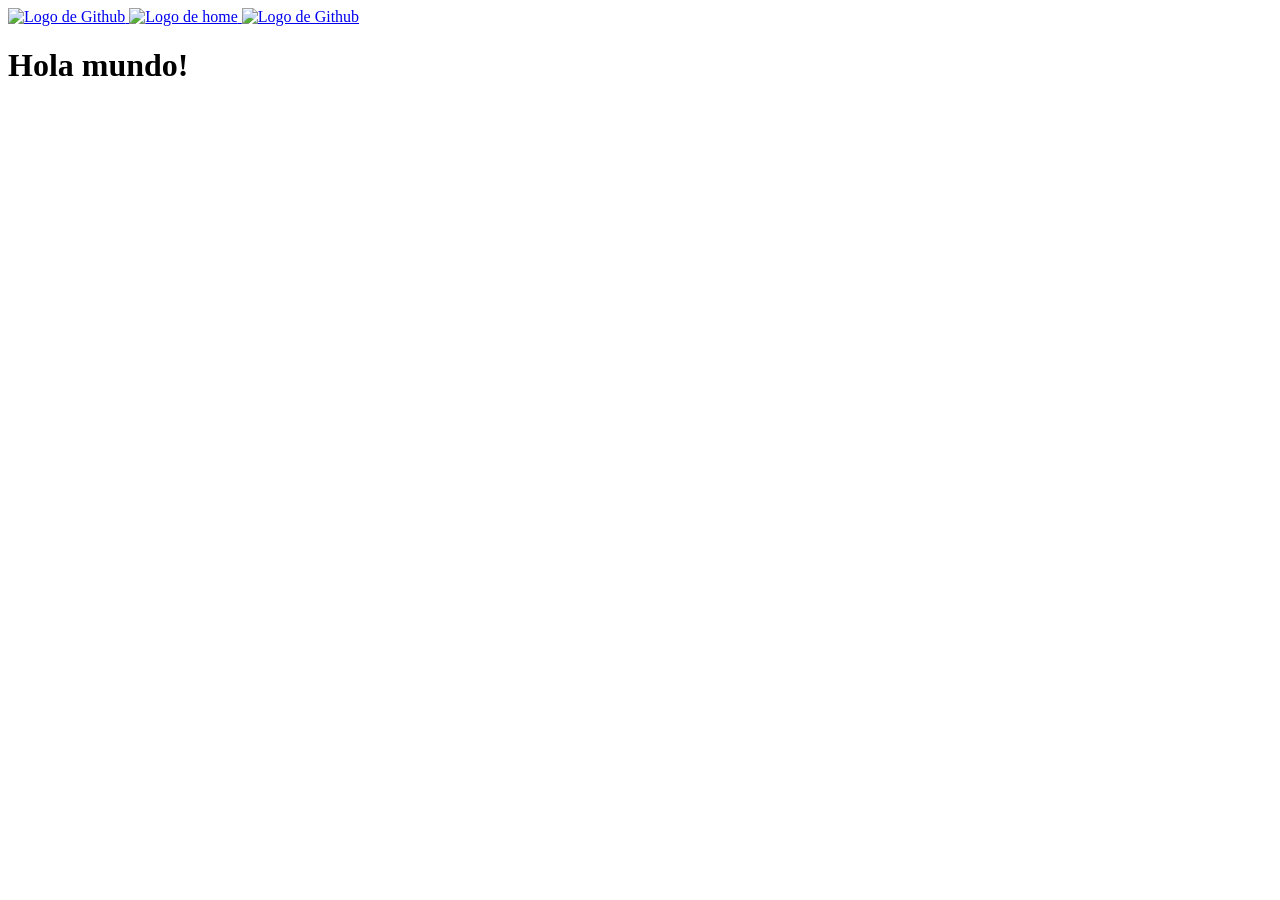
==== nuevo.html @ 0cd778f3 "correciones" ====
<!DOCTYPE html>
<html lang="en">
<head>
    <meta charset="UTF-8">
    <meta name="viewport" content="width=device-width, initial-scale=1.0">
    <title>Otra pagina</title>
</head>

<body>
    <nav>
 <!-- Enlace a github.com, a el proyecto y a index -->

        <a href="https://github.com"> <img width="200" src="https://cdn-icons.png.flaticon.com/256/25/25231.png"
        alt="Logo de Github"> </a>

         <a href="https://isec-31-3-26.vercel.app/"> <img width="200" src="Home.jpg"
        alt="Logo de home"> </a>

         <a href="https://isec-31-3-26.vercel.app/"> <img width="200" src="logoGH.webp"
        alt="Logo de Github"> </a>
    </nav>

    <h1> Hola mundo!</h1>
</body>

</html>
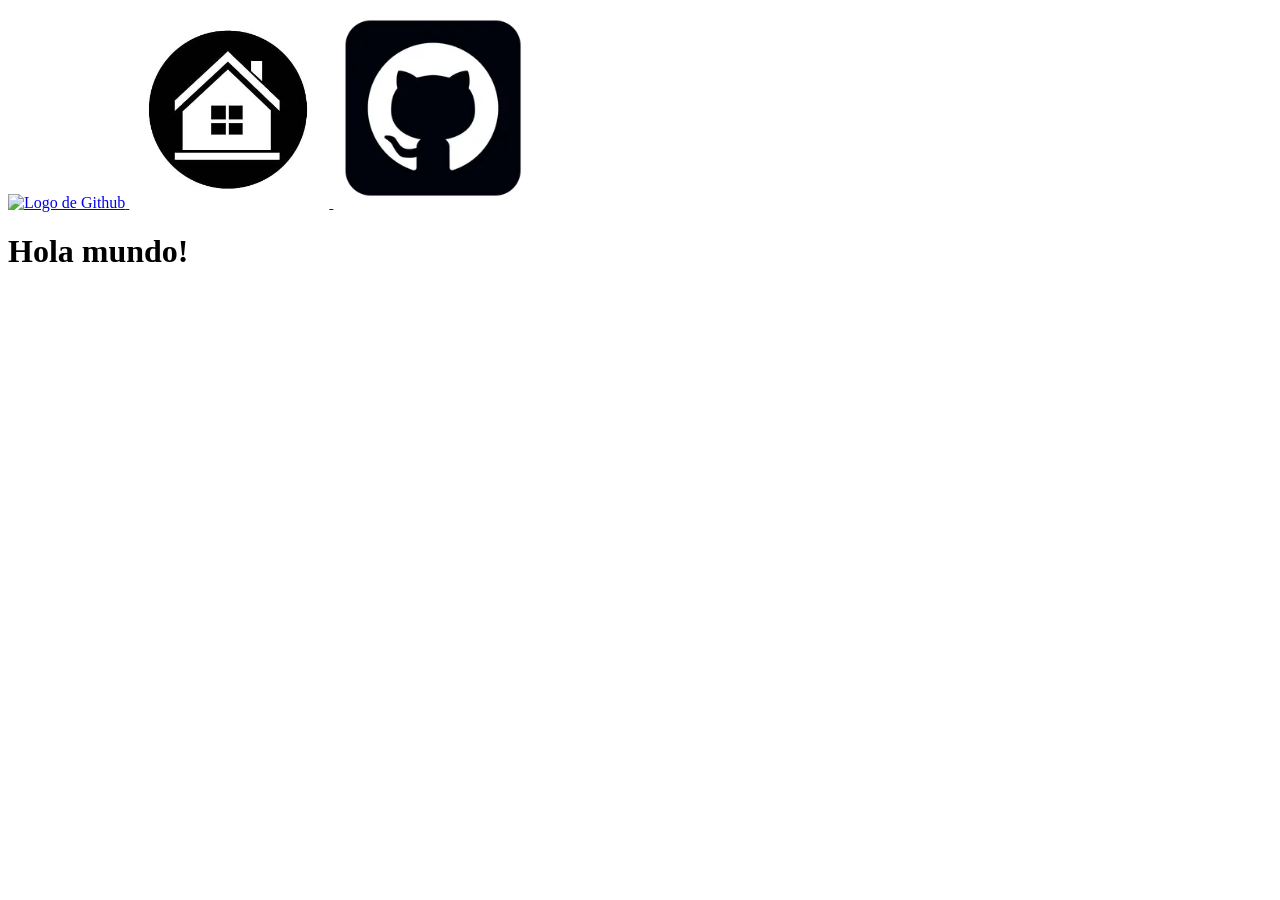
==== commit 94a60e47: "pagina contactos" ====
--- a/nuevo.html
+++ b/nuevo.html
@@ -13,10 +13,10 @@
         <a href="https://github.com"> <img width="200" src="https://cdn-icons.png.flaticon.com/256/25/25231.png"
         alt="Logo de Github"> </a>
 
-         <a href="https://isec-31-3-26.vercel.app/"> <img width="200" src="Home.jpg"
+         <a href="https://isec-31-3-26.vercel.app/"> <img width="200" src="./recursos/img/Home.jpg"
         alt="Logo de home"> </a>
 
-         <a href="https://isec-31-3-26.vercel.app/"> <img width="200" src="logoGH.webp"
+         <a href="https://github.com/ramirounrein1-code/Isec-31-3.git"> <img width="200" src="./recursos/img/logoGH.webp"
         alt="Logo de Github"> </a>
     </nav>
 
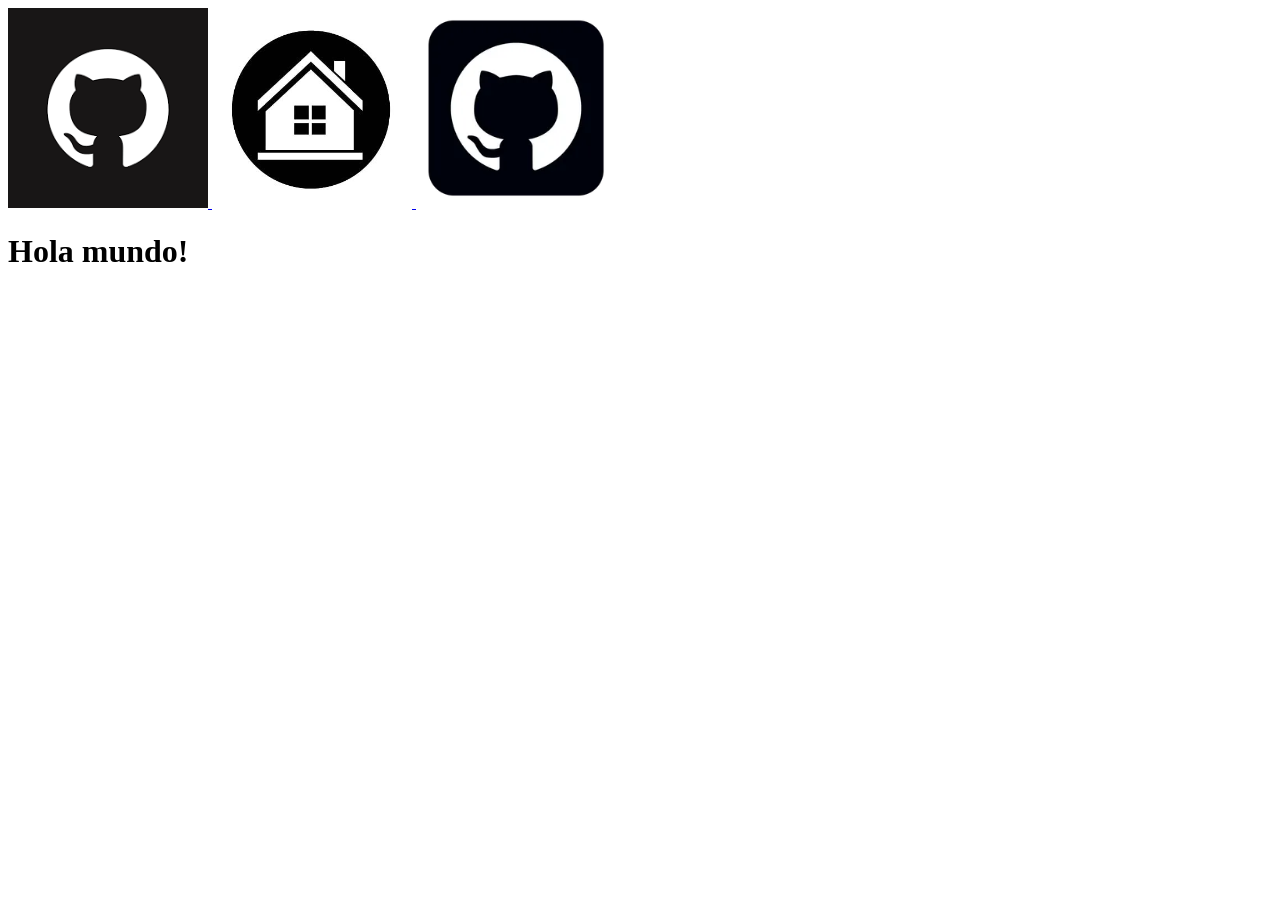
==== commit 227f4ab7: "fix link" ====
--- a/nuevo.html
+++ b/nuevo.html
@@ -10,7 +10,7 @@
     <nav>
  <!-- Enlace a github.com, a el proyecto y a index -->
 
-        <a href="https://github.com"> <img width="200" src="https://cdn-icons.png.flaticon.com/256/25/25231.png"
+        <a href="https://github.com"> <img width="200" src="./recursos/img/logoGH2.png"
         alt="Logo de Github"> </a>
 
          <a href="https://isec-31-3-26.vercel.app/"> <img width="200" src="./recursos/img/Home.jpg"
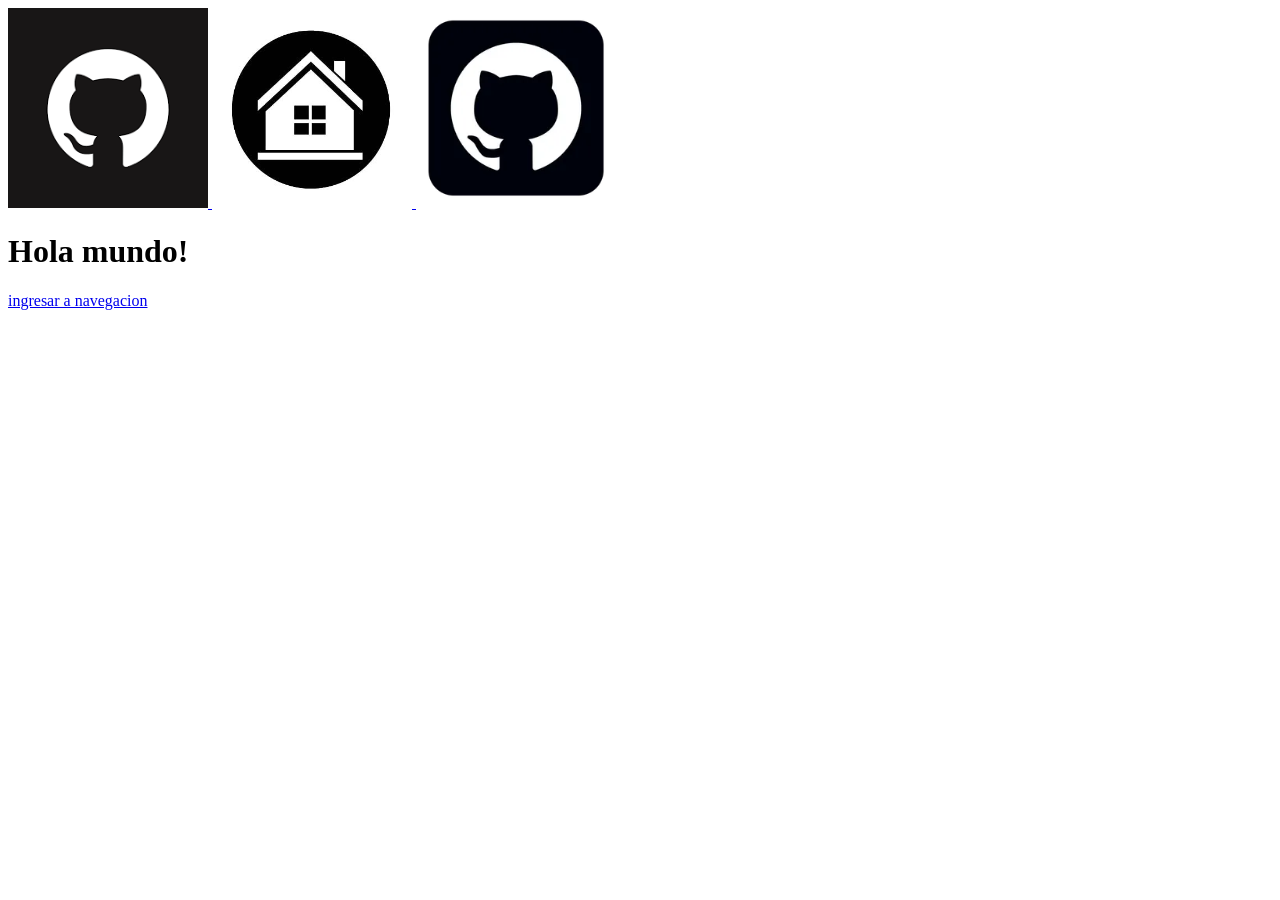
==== commit f251eba8: "link entre htmls" ====
--- a/nuevo.html
+++ b/nuevo.html
@@ -21,6 +21,7 @@
     </nav>
 
     <h1> Hola mundo!</h1>
+         <a href="./contenidos/contacto.html"> ingresar a navegacion</a>
 </body>
 
 </html>
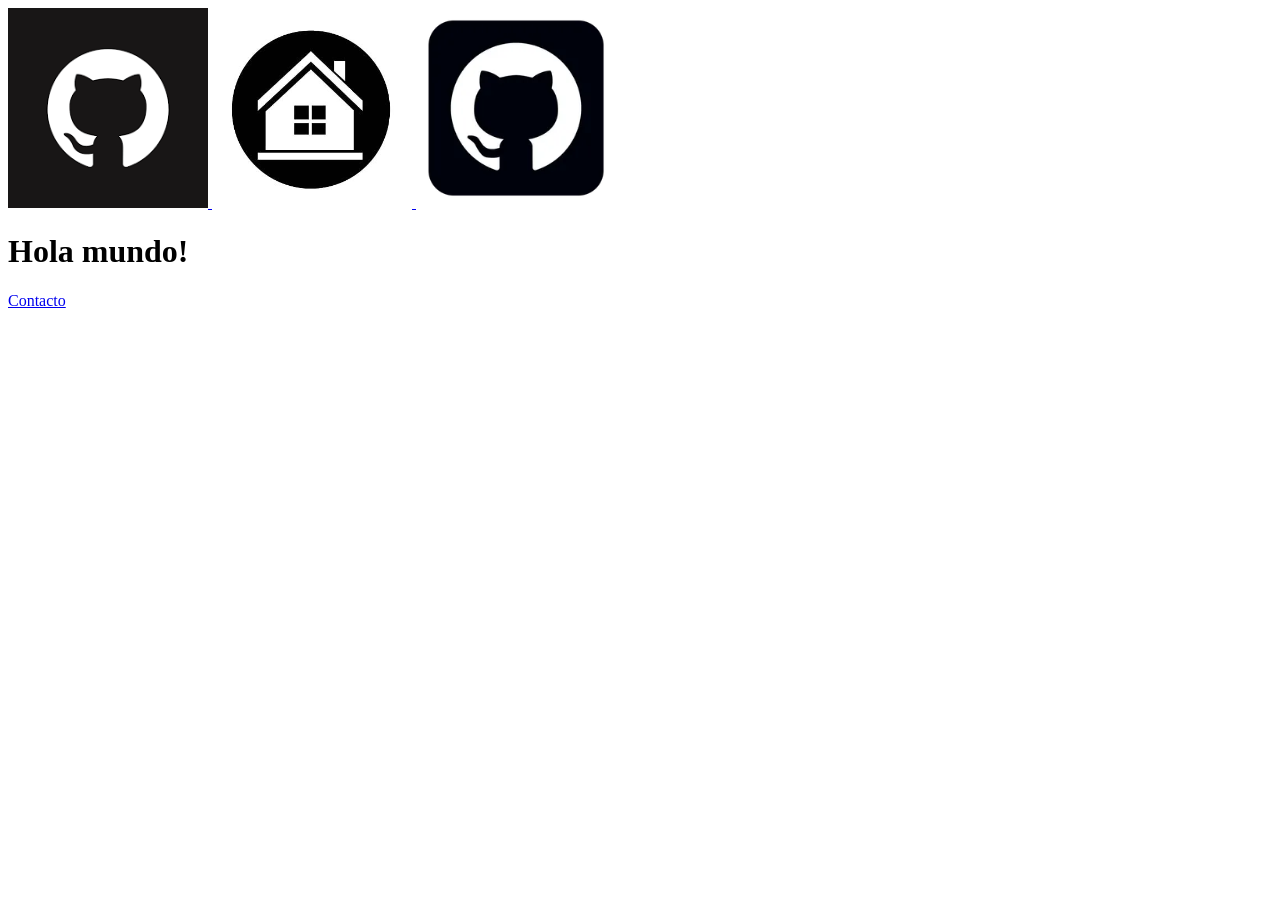
==== commit cb82b038: "correcion de los id" ====
--- a/nuevo.html
+++ b/nuevo.html
@@ -21,7 +21,7 @@
     </nav>
 
     <h1> Hola mundo!</h1>
-         <a href="./contenidos/contacto.html"> ingresar a navegacion</a>
+         <a href="./contenidos/contacto.html"> Contacto</a>
 </body>
 
 </html>
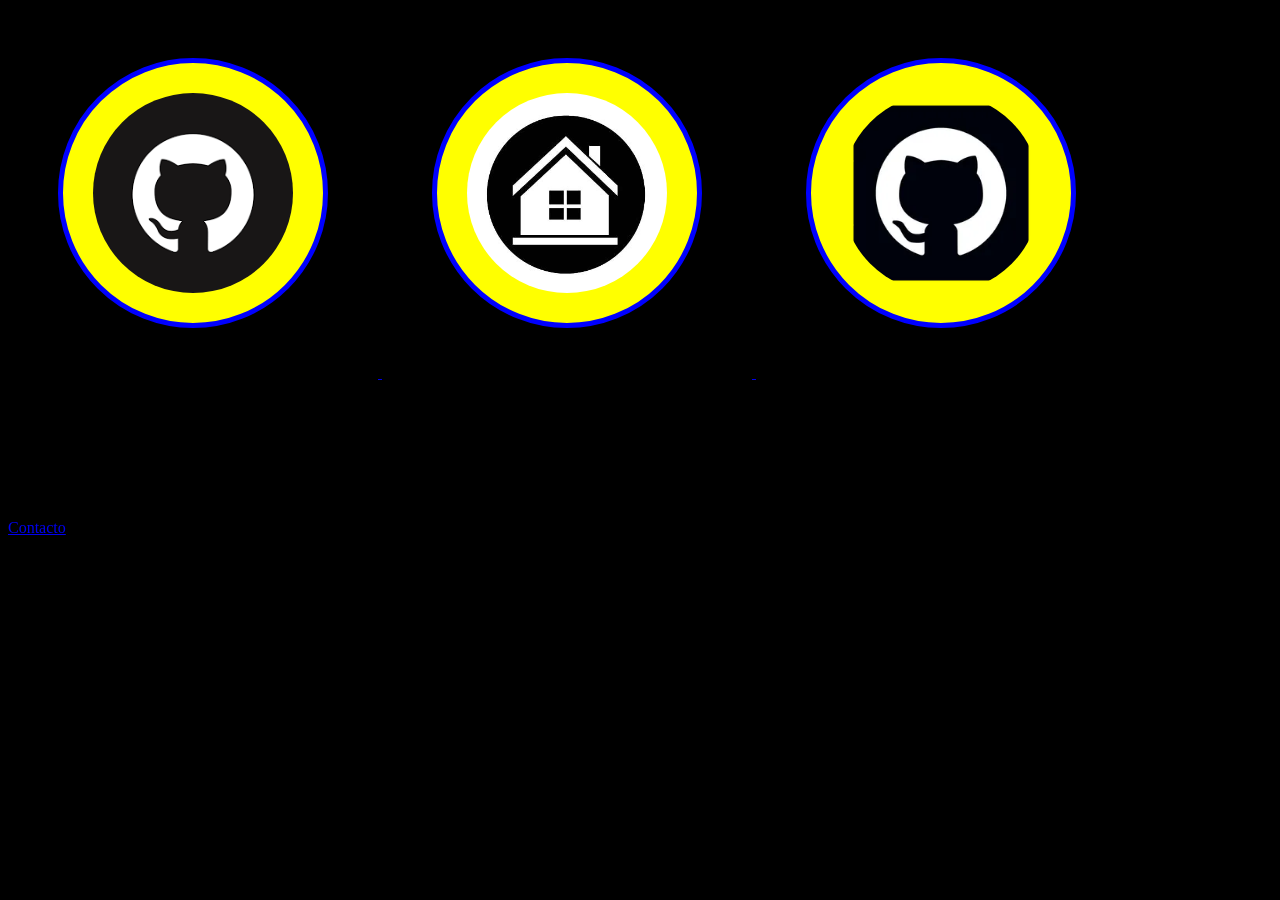
==== commit feb29f20: "links a css" ====
--- a/nuevo.html
+++ b/nuevo.html
@@ -4,9 +4,10 @@
     <meta charset="UTF-8">
     <meta name="viewport" content="width=device-width, initial-scale=1.0">
     <title>Otra pagina</title>
+     <link rel="stylesheet" href="style.css">
 </head>
 
-<body>
+<body class="oscuro">
     <nav>
  <!-- Enlace a github.com, a el proyecto y a index -->
 
@@ -20,7 +21,7 @@
         alt="Logo de Github"> </a>
     </nav>
 
-    <h1> Hola mundo!</h1>
+    <h1 class="tituloNuevo"> Hola mundo!</h1>
          <a href="./contenidos/contacto.html"> Contacto</a>
 </body>
 
--- a/style.css
+++ b/style.css
@@ -0,0 +1,39 @@
+body {
+    background-color: rgb(188, 127, 186);
+}
+div {
+    width: 50%;
+    margin: 2%;
+    height: 200px;
+}
+
+#padre{
+background-color: brown;
+}
+
+#hijo {
+background-color: bisque;
+}
+
+.caja {
+    width: 400px;
+}
+
+.oscuro {
+    background-color: black;
+}
+
+.tituloNuevo {
+    text-align: center;
+    width: 50%;
+    margin: 20px;
+    padding: 30px;
+}
+
+img {
+    background-color: yellow;
+    padding: 30px;
+    border: blue solid 5px;
+    border-radius: 1000px;
+    margin: 50px;
+}
